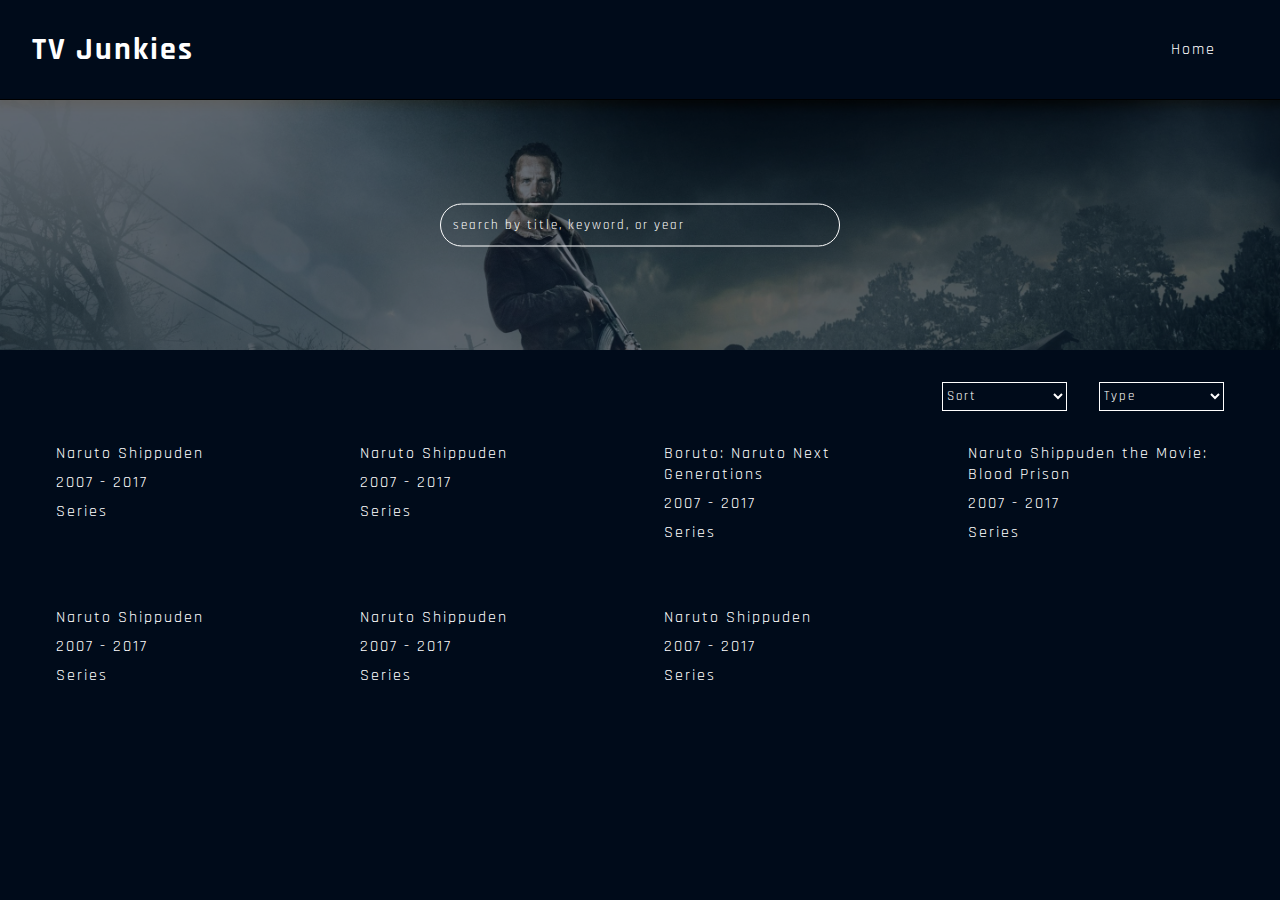
==== explore.html @ 29617f7b "finished skeleton of explore.html, will add javascript later" ====
<!DOCTYPE html>
<html lang="en">
<head>
  <meta charset="UTF-8">
  <meta http-equiv="X-UA-Compatible" content="IE=edge">
  <meta name="viewport" content="width=device-width, initial-scale=1.0">
  <link rel="stylesheet" href="style.css">
  <title>Explore</title>
</head>
<body>
  <section id="explore__page">
    <nav id="explore__nav">
      <div class="explore__nav--container">
        <h1>TV Junkies</h1>

        <a href="./index.html" class="nav__link">Home</a>
      </div>
    </nav>

    <header id="explore__header">
      <div class="explore__header--container">
        <div class="heading__overlay">
          <img src="./assets/theWalkingDead.jpeg" alt="" class="twd__img">
        </div>
        
        <input type="text" class="search__bar explore__search--bar" placeholder="search by title, keyword, or year">
      </div>
      </div>
    </header>
  </section>

  <section id="movie__show--display">
    <div class="container">
      <div class="row">
        <div class="books__header">
          <select name="" id="filter">
            <option value disabled selected>Sort</option>
            <option value="OLD_TO_NEW">old to new</option>
            <option value="NEW_TO_OLD">new to old</option>
          </select>

          <select name="" id="type_filter">
            <option value disabled selected>Type</option>
            <option value="MOVIES">movies</option>
            <option value="SHOW">shows</option>
            <option value="ALL">all</option>
          </select>
        </div>

        <div class="display--wrapper">
          
          <div class="movie_show__display">
            <figure class="img__wrapper">
              <img src="https://m.media-amazon.com/images/M/MV5BZGFiMWFhNDAtMzUyZS00NmQ2LTljNDYtMmZjNTc5MDUxMzViXkEyXkFqcGdeQXVyNjAwNDUxODI@._V1_SX300.jpg" alt="" class="movie_show__img">
            </figure>

            <p class="movie_show__title">Naruto Shippuden</p>
            <p class="movie_show__year">2007 - 2017</p>
            <p class="type">Series</p>
          </div>

          <div class="movie_show__display">
            <figure class="img__wrapper">
              <img src="https://m.media-amazon.com/images/M/MV5BZGFiMWFhNDAtMzUyZS00NmQ2LTljNDYtMmZjNTc5MDUxMzViXkEyXkFqcGdeQXVyNjAwNDUxODI@._V1_SX300.jpg" alt="" class="movie_show__img">
            </figure>

            <p class="movie_show__title">Naruto Shippuden</p>
            <p class="movie_show__year">2007 - 2017</p>
            <p class="type">Series</p>
          </div>

          <div class="movie_show__display">
            <figure class="img__wrapper">
              <img src="https://m.media-amazon.com/images/M/MV5BZGFiMWFhNDAtMzUyZS00NmQ2LTljNDYtMmZjNTc5MDUxMzViXkEyXkFqcGdeQXVyNjAwNDUxODI@._V1_SX300.jpg" alt="" class="movie_show__img">
            </figure>

            <p class="movie_show__title">Boruto: Naruto Next Generations</p>
            <p class="movie_show__year">2007 - 2017</p>
            <p class="type">Series</p>
          </div>

          <div class="movie_show__display">
            <figure class="img__wrapper">
              <img src="https://m.media-amazon.com/images/M/MV5BZGFiMWFhNDAtMzUyZS00NmQ2LTljNDYtMmZjNTc5MDUxMzViXkEyXkFqcGdeQXVyNjAwNDUxODI@._V1_SX300.jpg" alt="" class="movie_show__img">
            </figure>

            <p class="movie_show__title">Naruto Shippuden the Movie: Blood Prison</p>
            <p class="movie_show__year">2007 - 2017</p>
            <p class="type">Series</p>
          </div>

          <div class="movie_show__display">
            <figure class="img__wrapper">
              <img src="https://m.media-amazon.com/images/M/MV5BZGFiMWFhNDAtMzUyZS00NmQ2LTljNDYtMmZjNTc5MDUxMzViXkEyXkFqcGdeQXVyNjAwNDUxODI@._V1_SX300.jpg" alt="" class="movie_show__img">
            </figure>

            <p class="movie_show__title">Naruto Shippuden</p>
            <p class="movie_show__year">2007 - 2017</p>
            <p class="type">Series</p>
          </div>
          <div class="movie_show__display">
            <figure class="img__wrapper">
              <img src="https://m.media-amazon.com/images/M/MV5BZGFiMWFhNDAtMzUyZS00NmQ2LTljNDYtMmZjNTc5MDUxMzViXkEyXkFqcGdeQXVyNjAwNDUxODI@._V1_SX300.jpg" alt="" class="movie_show__img">
            </figure>

            <p class="movie_show__title">Naruto Shippuden</p>
            <p class="movie_show__year">2007 - 2017</p>
            <p class="type">Series</p>
          </div>

          <div class="movie_show__display">
            <figure class="img__wrapper">
              <img src="https://m.media-amazon.com/images/M/MV5BZGFiMWFhNDAtMzUyZS00NmQ2LTljNDYtMmZjNTc5MDUxMzViXkEyXkFqcGdeQXVyNjAwNDUxODI@._V1_SX300.jpg" alt="" class="movie_show__img">
            </figure>

            <p class="movie_show__title">Naruto Shippuden</p>
            <p class="movie_show__year">2007 - 2017</p>
            <p class="type">Series</p>
          </div>
      </div>
    </div>
  </section>
</body>
</html>
---- style.css ----
@import url('https://fonts.googleapis.com/css2?family=Rajdhani:wght@400;500;700&family=Roboto:wght@400;500;700&display=swap');

* {
  padding: 0;
  margin: 0;
  box-sizing: border-box;
  font-family: 'Rajdhani', sans-serif;
  letter-spacing: 2px;
}

body {
  background-color: rgb(0, 11, 26);
}


/* GENERAL */
input[type="text"] {
  padding-left: 12px;
}

::placeholder {
  color: #fff;
}

input:focus::placeholder {
  color: transparent;
}

h1, p, a{
  color: #FFF;
  text-decoration: none;
}

img {
  display: block;
}

.click {
  cursor: pointer;
}


/* NAV */
.web__title {
  font-size: 18px;
}

.nav__container {
  position: absolute;
  width: 100%;
  height: 100px;
  padding: 0 32px;
  z-index: 2;
  
  display: flex;
  justify-content: space-between;
  align-items: center;
}

.search__bar {
  background-color: transparent;
  color: #FFF;
  border: 1px solid #FFF;
  padding: 4px 2px;
  width: 100%;
  max-width: 400px;
  border-radius: 100px;
  transition: all 300ms ease;
}

.search__bar:hover {
  border: 1px solid #ffffff99;
}

.search__bar:focus {
  border: 1px solid #66FCF1;
  outline: none;
}


/* header */
.btn__link {
  background-color: #1F2833;
  color: #FFF;
  border: 1px solid #FFF;
  padding: 8px 16px;
  border-radius: 100px;
  text-decoration: none;
  margin-right: 24px;
  
  transition: all 300ms ease;
}

.btn__link:hover {
  border: 1px solid #000;
  background-color: #FFF;
  color: rgb(0, 11, 26);
}

.btn__link:active {
  box-shadow: 1px 1px 10px 1px #66FCF1;
}

.header__info--container {
  position: absolute;
  top: 150px;
  left: 32px;
  opacity: 1;
  color: #FFF;
}

.header__title {
  width: 100%;
  max-width: 600px;
  font-size: 54px;
  font-weight: 700;
  margin-bottom: 24px;
}


.header__slider {
  position: relative;
  overflow: hidden;
  width: 100vw;
  height: 100vh;
  filter:brightness(0.6)
}

.header__slider .header__slide {
  position: absolute;
  top: 0;
  left: 0;
  width: 100%;
  height: 100vh;
  background-size: cover;
  background-position: center;
  animation: slide 20s infinite;
}

.header__slider .header__slide:nth-child(1) {
  background-image: url('./assets/theBatmanImage.jpeg');
  animation-delay: -0;
}

.header__slider .header__slide:nth-child(2) {
  background-image: url('./assets/theSimpsonsimg.jpeg');
  animation-delay: -4s;
}
  
.header__slider .header__slide:nth-child(3) {
  background-image: url('./assets/killBillimg.jpeg');
  animation-delay: -8s;
}
  
.header__slider .header__slide:nth-child(4) {
  background-image: url('./assets/rocky.webp');
  animation-delay: -12s;
}

.header__slider .header__slide:nth-child(5) {
  background-image: url('./assets/theWalkingDead.jpeg');
  animation-delay: -16s;
}

@keyframes slide {
  0%, 15%, 100% {
    transform: translateX(0);
    animation-timing-function: ease;
  }
  20% {
    transform: translateX(-100%);
    animation-timing-function: step-end;
  }
  95% {
    transform: translateX(100%);
    animation-timing-function: ease;
  }
}



/* EXPLORE */
#explore__page {
  background-color: rgb(0, 11, 26);
}

#explore__nav {
  width: 100%;
  box-shadow: 1px 1px 10px 5px #000;
}

.right__nav {
  display: flex;
  align-items: center;
  width: 100%;
  max-width: 500px;
}

.nav__link {
  margin: 0 32px;
}

.explore__nav--container {
  position: sticky;
  width: 100%;
  height: 100px;
  padding: 0 32px;
  z-index: 2;
  border-bottom: 1px solid #000;

  display: flex;
  justify-content: space-between;
  align-items: center;
}

.explore__header {
  width: 100%;
}

.explore__header--container {
  position: relative;
  overflow: hidden;
  height: 250px;
}

.twd__img {
  position: absolute;
  top: 0;
  left: 0;
  width: 100%;
}

.heading__overlay {
  position: absolute;
  width: 100%;
  height: 100%;
  background-color: #000;
  opacity: 0.4;
}

.explore__search--bar {
  position: absolute;
  padding: 12px 24px;
  top: 50%;
  left: 50%;
  transform: translate(-50%, -50%);
  border-color: #FFF;
  background-color: transparent;
}



/* MOVIE/SHOW */
.container {
  width: 100%;
}

.row {
  width: 100%;
  max-width: 1500px;
  margin: 0 auto;
  padding: 0 32px;
}

.display--wrapper {
  width: 100%;
  display: flex;
  flex-wrap: wrap;
}

.movie_show__display {
  width: 25%;
  padding: 24px;
}

.img__wrapper {
  width: 100%;
}

.movie_show__img {
  width: 100%;
}

.movie_show__title,
.movie_show__year,
.type {
  font-size: 16px;
  margin: 8px 0;
}

.books__header {
  display: flex;
  justify-content: flex-end;
  margin-top: 32px;
  padding: 0 24px;
}

#filter,
#type_filter {
  padding: 4px 0;
  background-color: rgb(0, 11, 26);
  border: 1px solid #FFF;
  color: #FFF;
  width: 100%;
  max-width: 125px;
}

#type_filter {
  margin-left: 32px;
}

select:focus {
  outline: none;
}
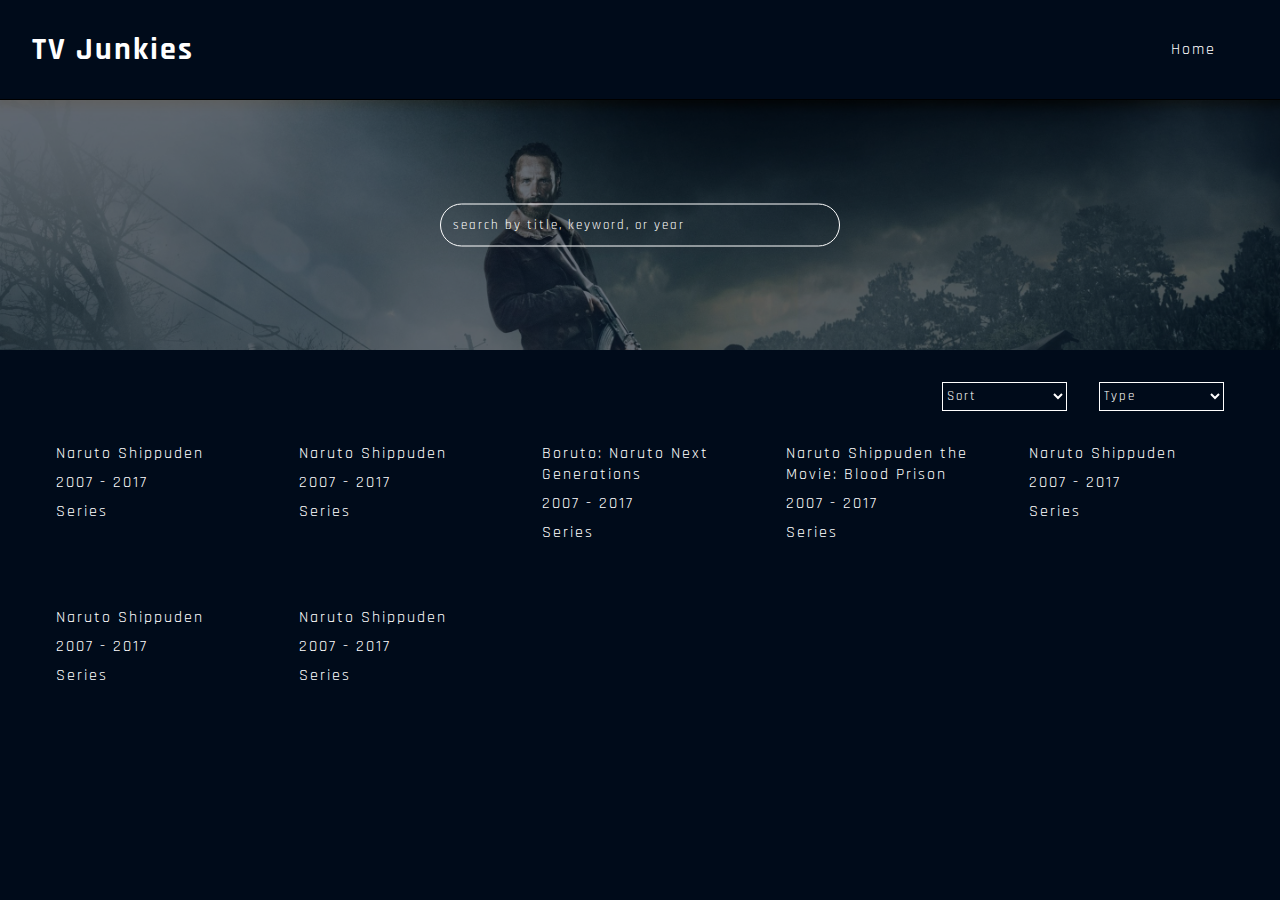
==== commit 806b4a12: "deleted search bar on home page" ====
--- a/explore.html
+++ b/explore.html
@@ -5,6 +5,7 @@
   <meta http-equiv="X-UA-Compatible" content="IE=edge">
   <meta name="viewport" content="width=device-width, initial-scale=1.0">
   <link rel="stylesheet" href="style.css">
+  <script src="./index.js" defer></script>
   <title>Explore</title>
 </head>
 <body>
--- a/style.css
+++ b/style.css
@@ -269,7 +269,7 @@
 }
 
 .movie_show__display {
-  width: 25%;
+  width: 20%;
   padding: 24px;
 }
 
